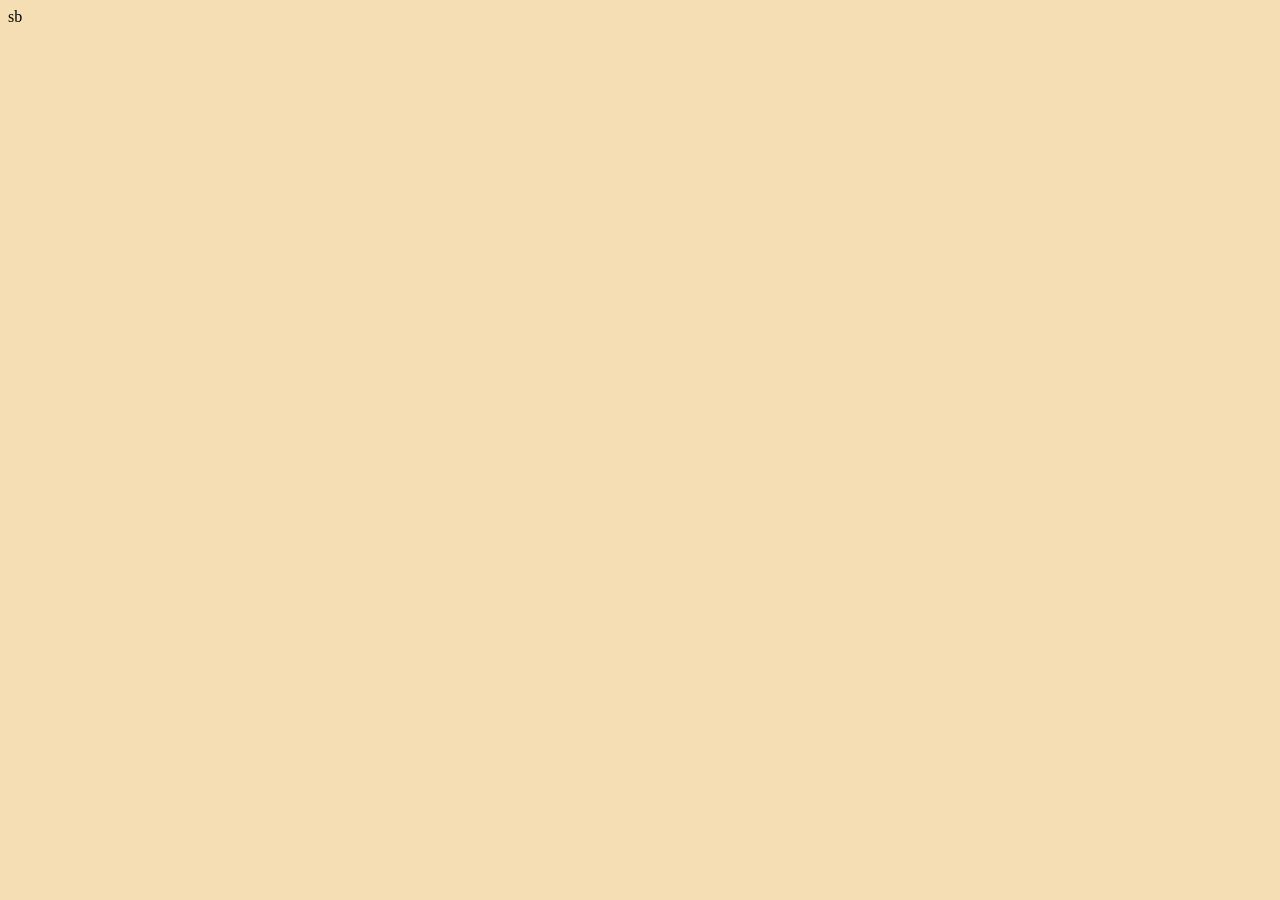
==== grmp/index.html @ 438ff899 "Initial commit" ====
<!DOCTYPE html>
<html lang="en">
<head>
    <meta charset="UTF-8">
    <meta name="viewport" content="width=device-width, initial-scale=1.0">
    <title>Document</title>
    <link rel="stylesheet" href="style.css">
</head>
<body>
    <div>sb</div>
</body>
</html>
---- grmp/style.css ----
:root{background-color: wheat;}
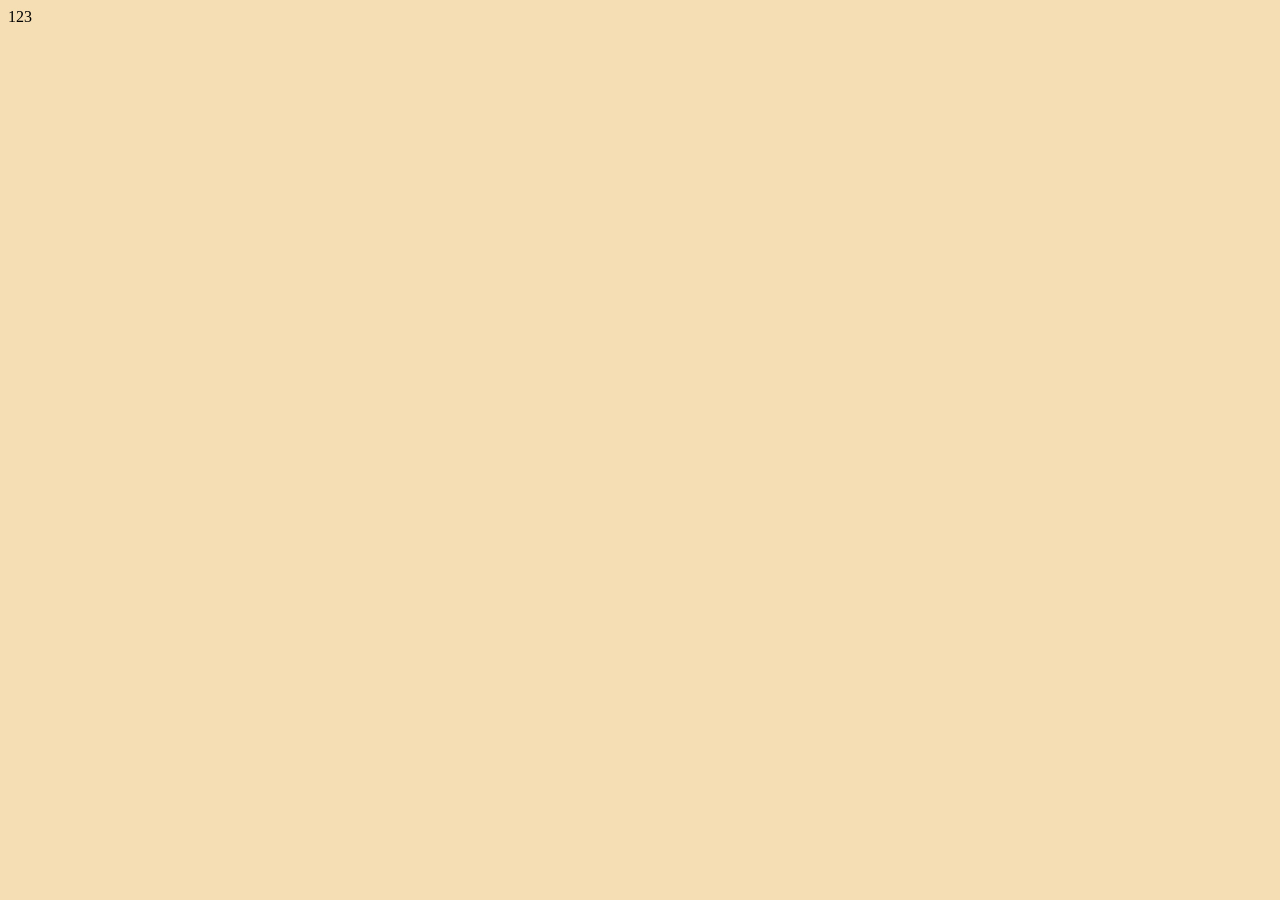
==== commit 219549f8: "zzz" ====
--- a/grmp/index.html
+++ b/grmp/index.html
@@ -7,6 +7,6 @@
     <link rel="stylesheet" href="style.css">
 </head>
 <body>
-    <div>sb</div>
+    <div>123</div>
 </body>
 </html>
